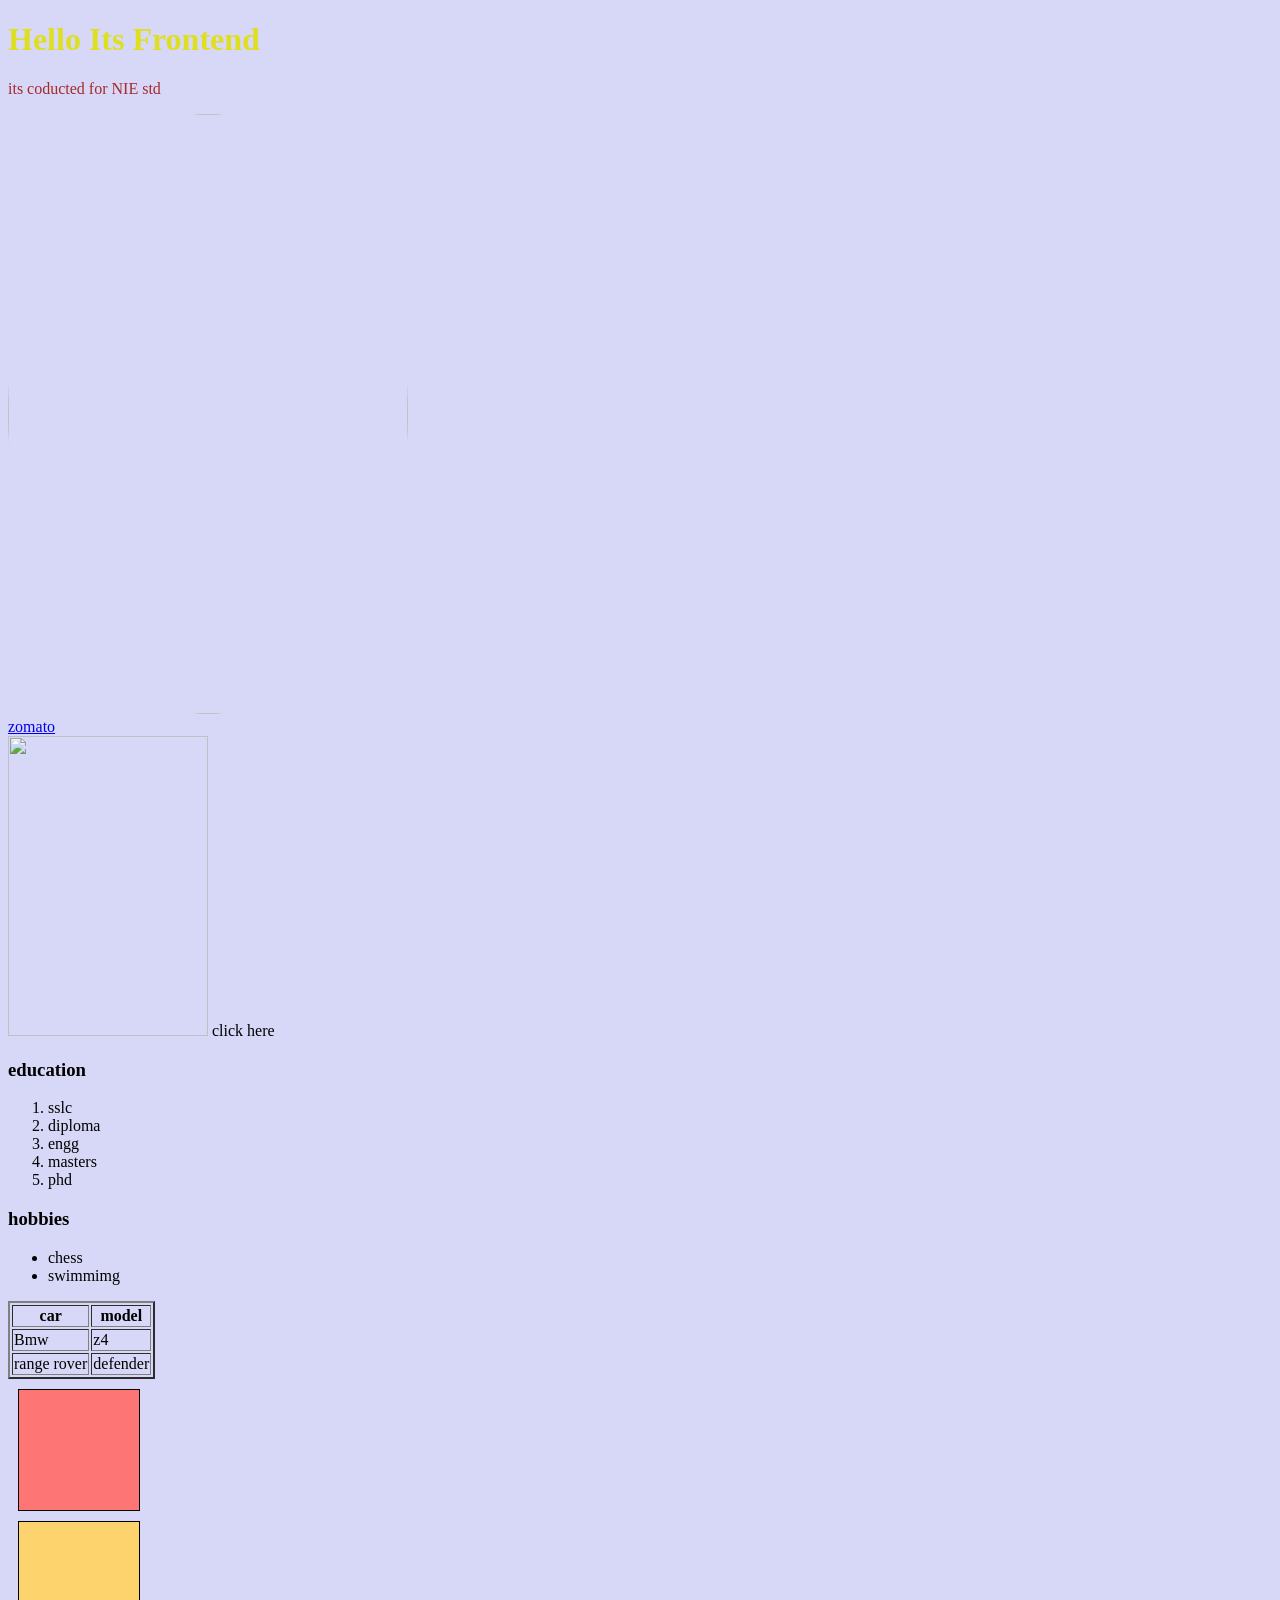
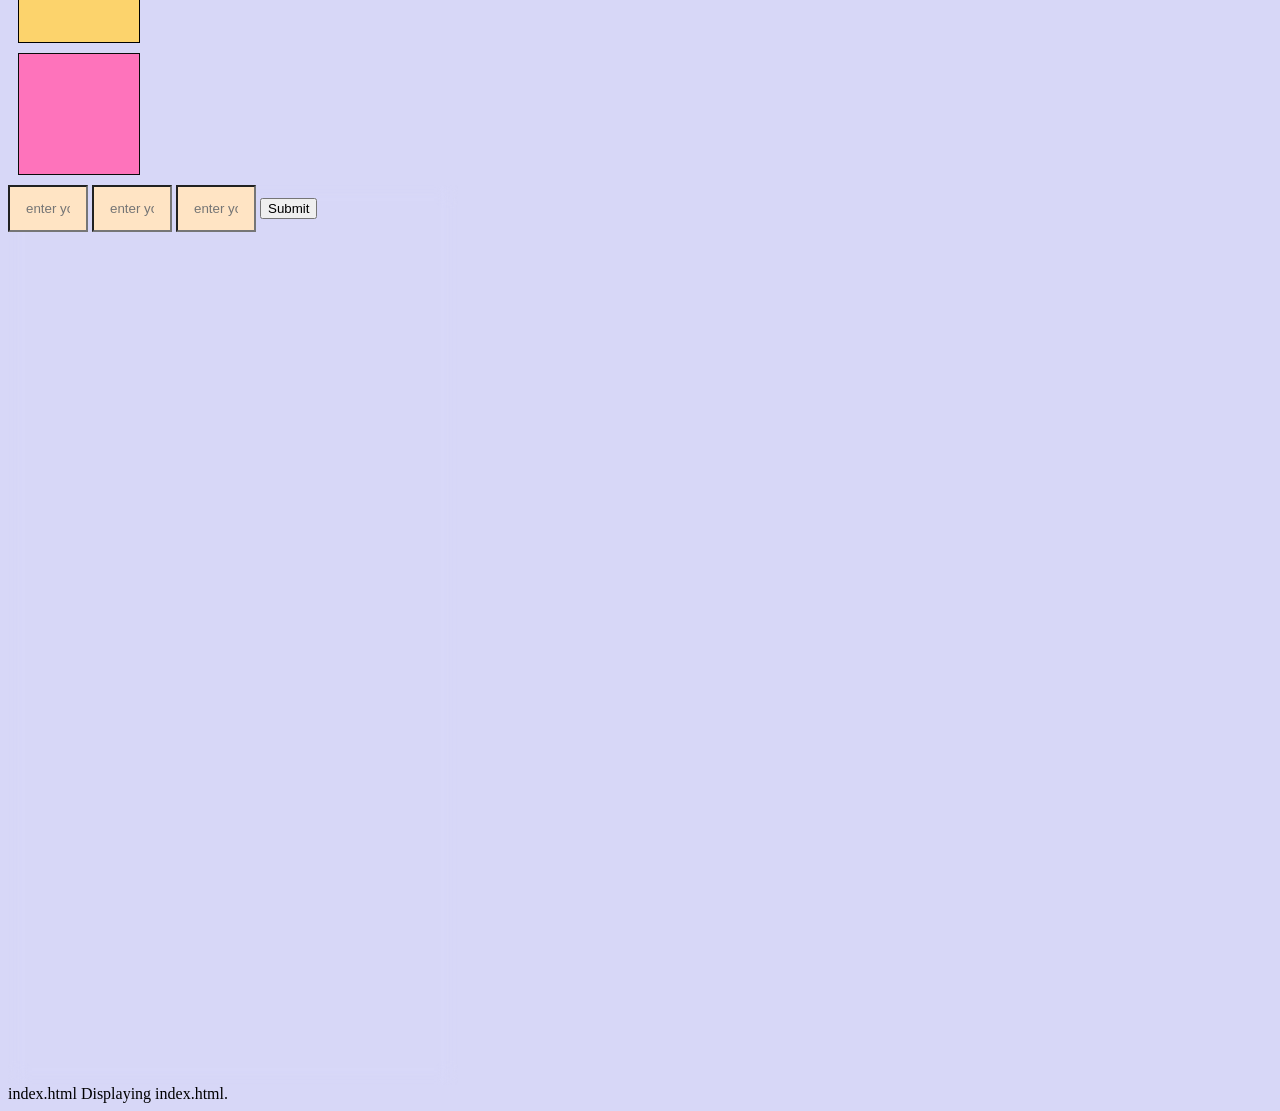
==== index.html @ 899f5ce4 "My first Commit" ====
<!DOCTYPE html>
<html lang="en">
<head>
    <meta charset="UTF-8">
    <meta name="viewport" content="width=device-width, initial-scale=1.0">
    <title>Document</title>
    <link rel="stylesheet" href="style.css">
</head>
<body>
    <h1>Hello Its Frontend</h1>
    <p style="color:brown;">its coducted for NIE std</p>
    <img src="https://tse1.mm.bing.net/th/id/OIP.-VQYwyzMZPMOb0UZj4uGkwHaNJ?r=0&rs=1&pid=ImgDetMain&o=7&rm=3.jpg" id="cris"><br>
      <a href="https://www.zomato.com/">zomato</a><br>
      <a herf="https://media.pri.org/s3fs-public/story/images/Real%20Madrid.jpg imagewe after clicking"><img src="https://logos-world.net/wp-content/uploads/2020/06/Real-Madrid-symbol.png" id=></a>
      <a herf="vote.html">click here</a>
      <h3>education</h3>
      <ol>
      <li>sslc</li>
      <li>diploma</li>
      <li>engg</li>
      <li>masters</li>
      <li>phd</li>
    </ol>

      <h3>hobbies</h3>
      <ul>
      <li>chess</li>
      <li>swimmimg</li>
      </ul>

      <table border="2">
        <tr>
            <th>car</th>
            <th>model</th>
        </tr>
        <tr>
            <td>Bmw</td>
            <td>z4</td>
        </tr>
        <tr>
            <td>range rover</td>
            <td>defender</td>
        </tr>
      </table>
      <style>

    h1{ /*  selector */
           color:rgb(223, 223, 34) /* internal css  */
        }

      </style>
      <div id ="div1"></div>
      <div id ="div2"></div>
      <div id ="div3"></div>
      <form action="">
        <input type="text" placeholder="enter your name" >
        <input type="text " placeholder="enter your age" name="" id="">
         <input type="password" placeholder="enter your password" >
        <button on click="vote()">Submit</button>
        <script src="vote.js"></script>
      </form>

</body>
</html>
index.html
Displaying index.html.
---- style.css ----
body{
    background-color: rgb(215, 215, 247);
}

img{
    height: 300px;
    width:200px;
}
#cris{
    height: 600px;
    width:400px;
    border-radius: 50%;

}
#div1{
    height: 100px;
    width: 100px;
    padding: 10px;
    margin: 10px;
    background-color: rgb(254, 117, 117);
    border: 1px solid black;
    border-radius: 50;
}
#div2{
    height: 100px;
    width: 100px;
    padding: 10px;
    margin: 10px;
    background-color: rgb(252, 211, 108);
    border: 1px solid black;
    border-radius: 50;
}
#div3{
    height: 100px;
    width: 100px;
    padding: 10px;
    margin: 10px;
    background-color: rgb(254, 115, 187);
    border: 1px solid rgb(10, 10, 10);
    border-radius: 50;
}
#div1:hover{
    background-color:red ;
    box-shadow: 0 0 25px black;
}
#div2:hover{
    background-color:rgb(249, 159, 4) ;
    box-shadow: 0 0 25px black;
}
#div3:hover{
    background-color:rgb(255, 0, 212) ;
    box-shadow: 0 0 25px black;
}
form{
    width: 450px;
    min-height: 100vh;
    flex-direction: column;
    justify-content: center;
    align-items: center;
    font-family: 'Times New Roman', Times, serif;
    backdrop-filter: blur(10px);
}
input{
    width: 80px;
    box-sizing: border-box;
    padding:14px 16px;
    background-color: bisque;
    transition: 0.3s ease;
}
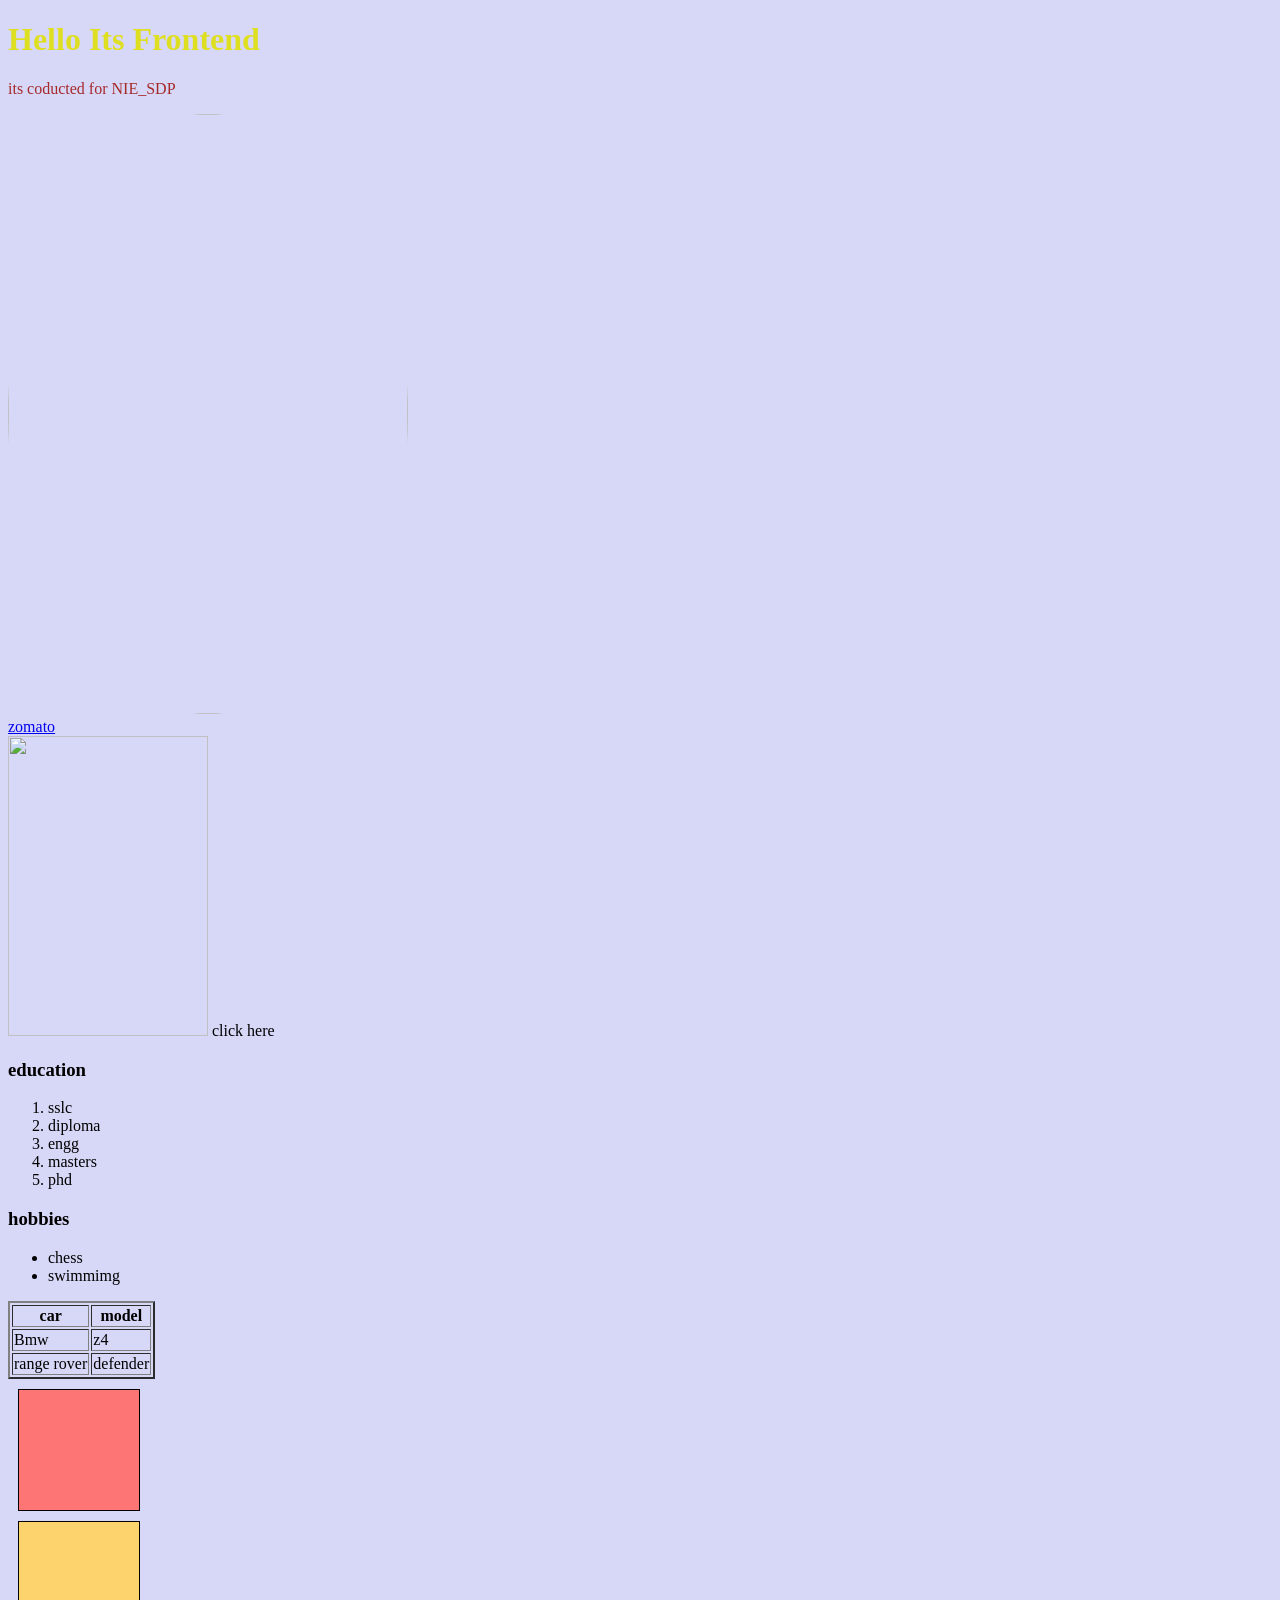
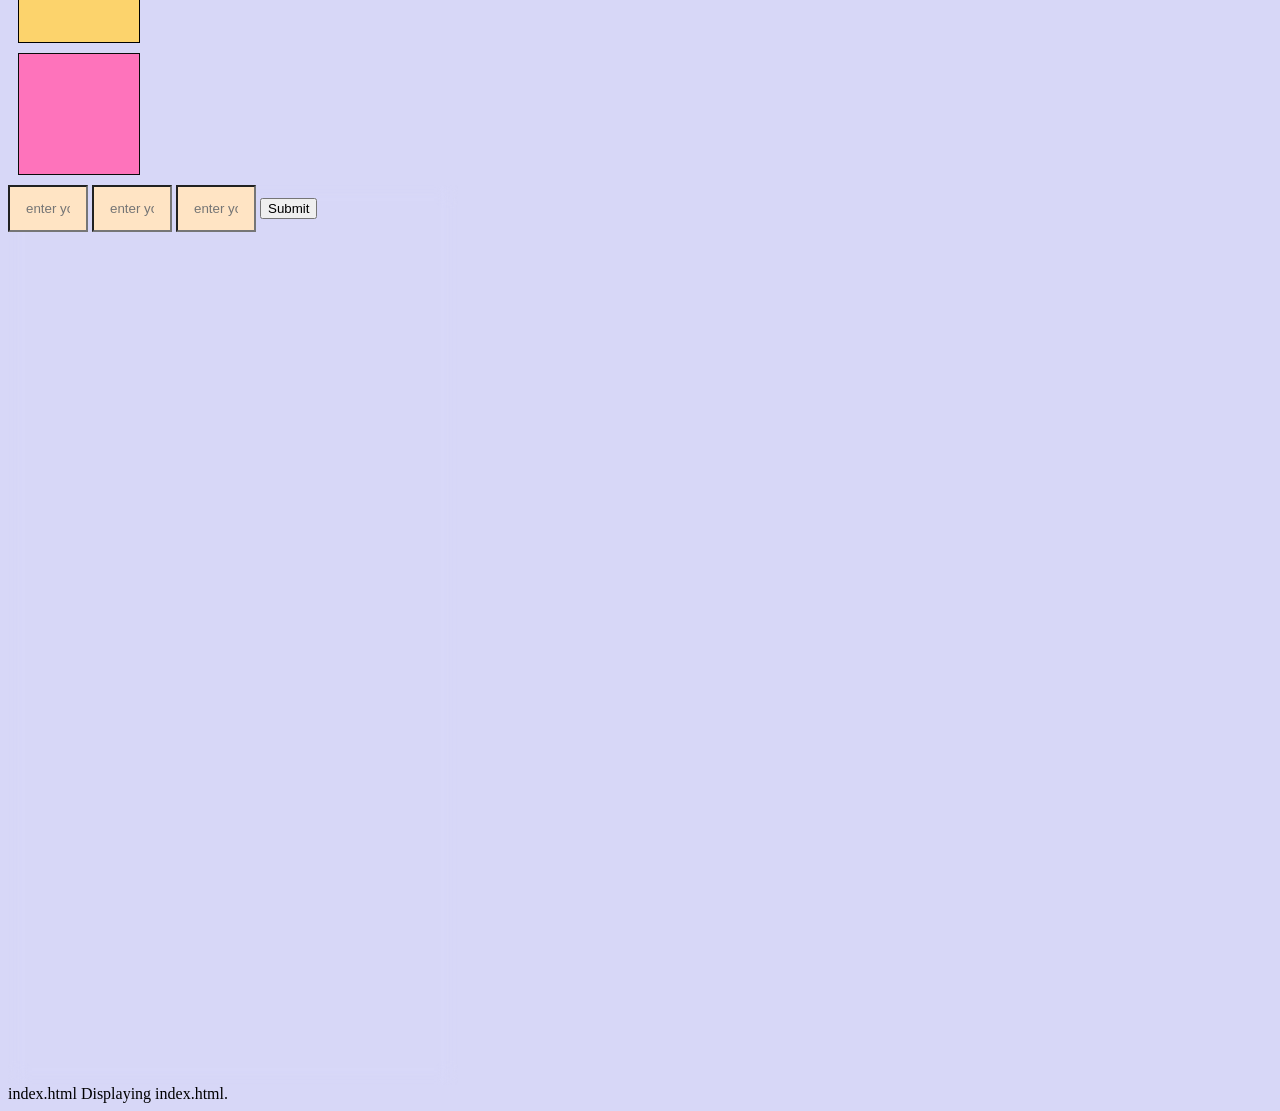
==== commit af82d883: "Update index.html" ====
--- a/index.html
+++ b/index.html
@@ -8,7 +8,7 @@
 </head>
 <body>
     <h1>Hello Its Frontend</h1>
-    <p style="color:brown;">its coducted for NIE std</p>
+    <p style="color:brown;">its coducted for NIE_SDP</p>
     <img src="https://tse1.mm.bing.net/th/id/OIP.-VQYwyzMZPMOb0UZj4uGkwHaNJ?r=0&rs=1&pid=ImgDetMain&o=7&rm=3.jpg" id="cris"><br>
       <a href="https://www.zomato.com/">zomato</a><br>
       <a herf="https://media.pri.org/s3fs-public/story/images/Real%20Madrid.jpg imagewe after clicking"><img src="https://logos-world.net/wp-content/uploads/2020/06/Real-Madrid-symbol.png" id=></a>
@@ -63,4 +63,4 @@
 </body>
 </html>
 index.html
-Displaying index.html.+Displaying index.html.
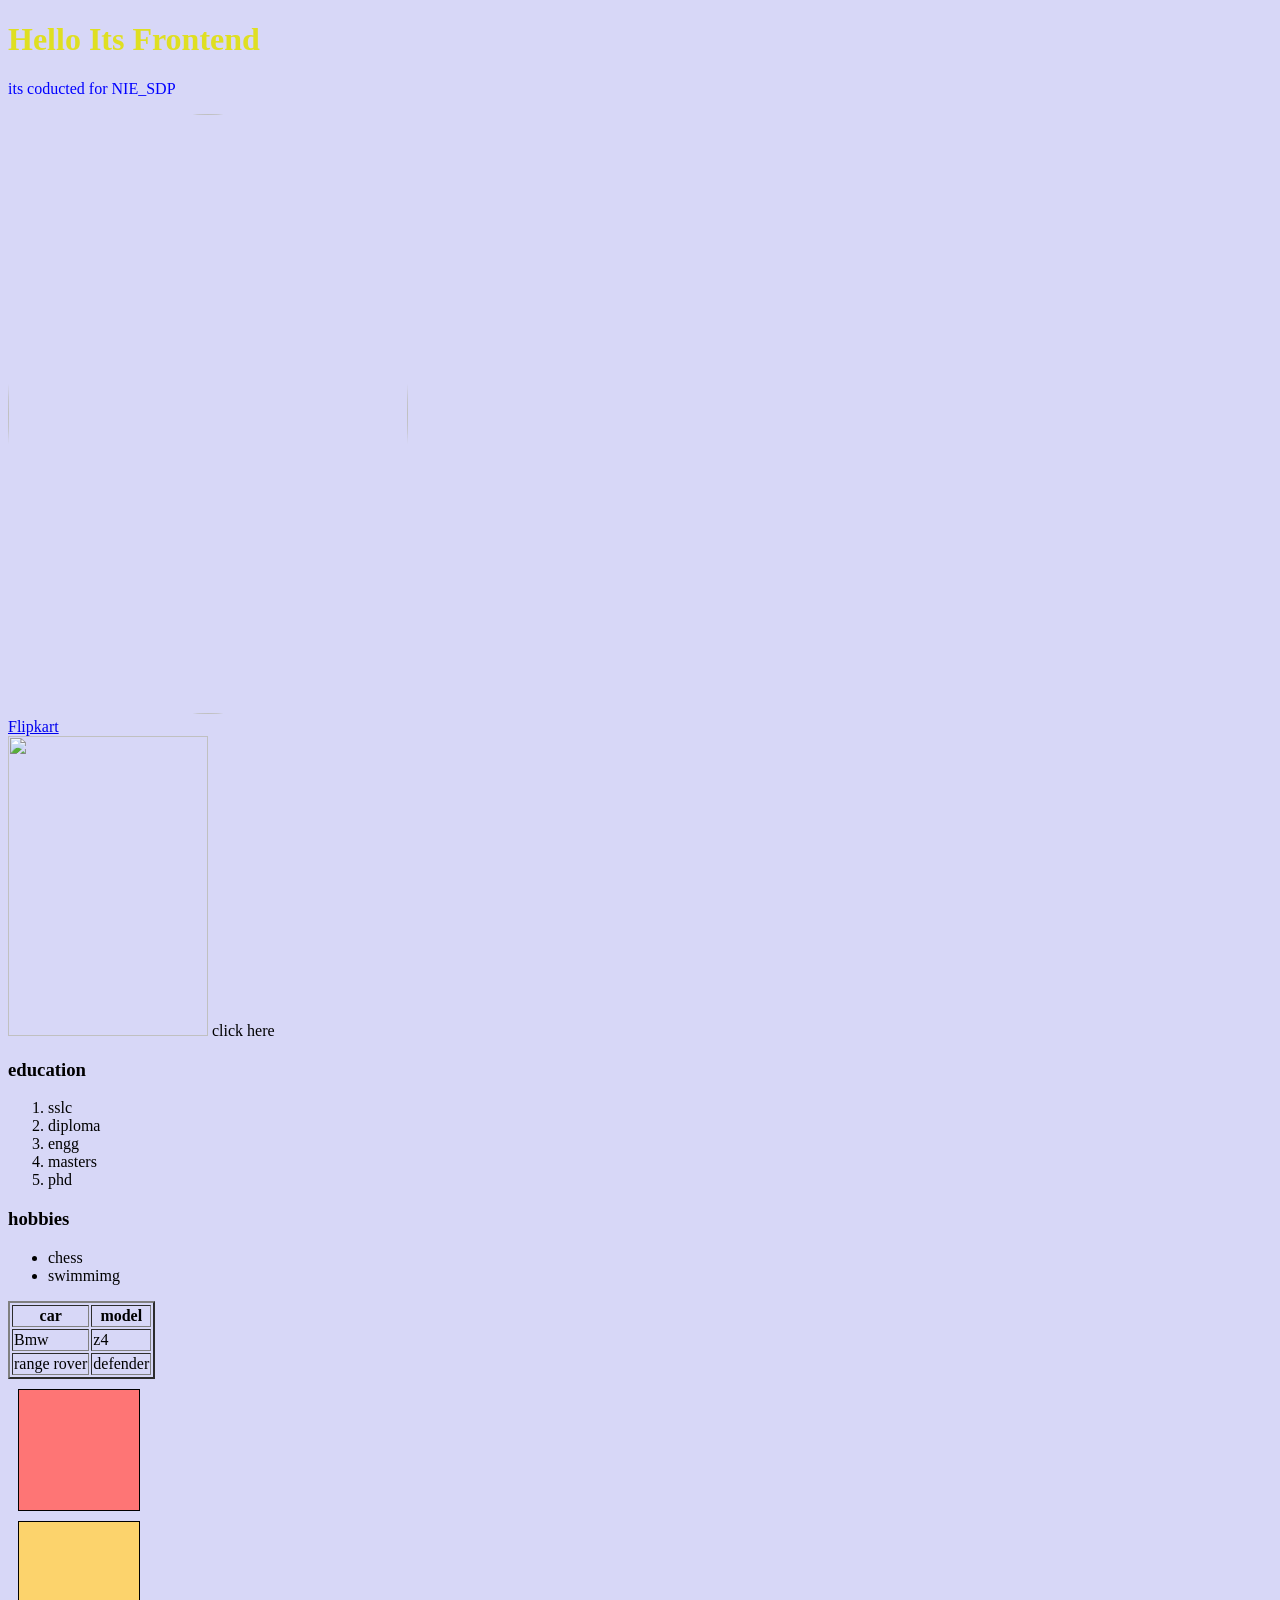
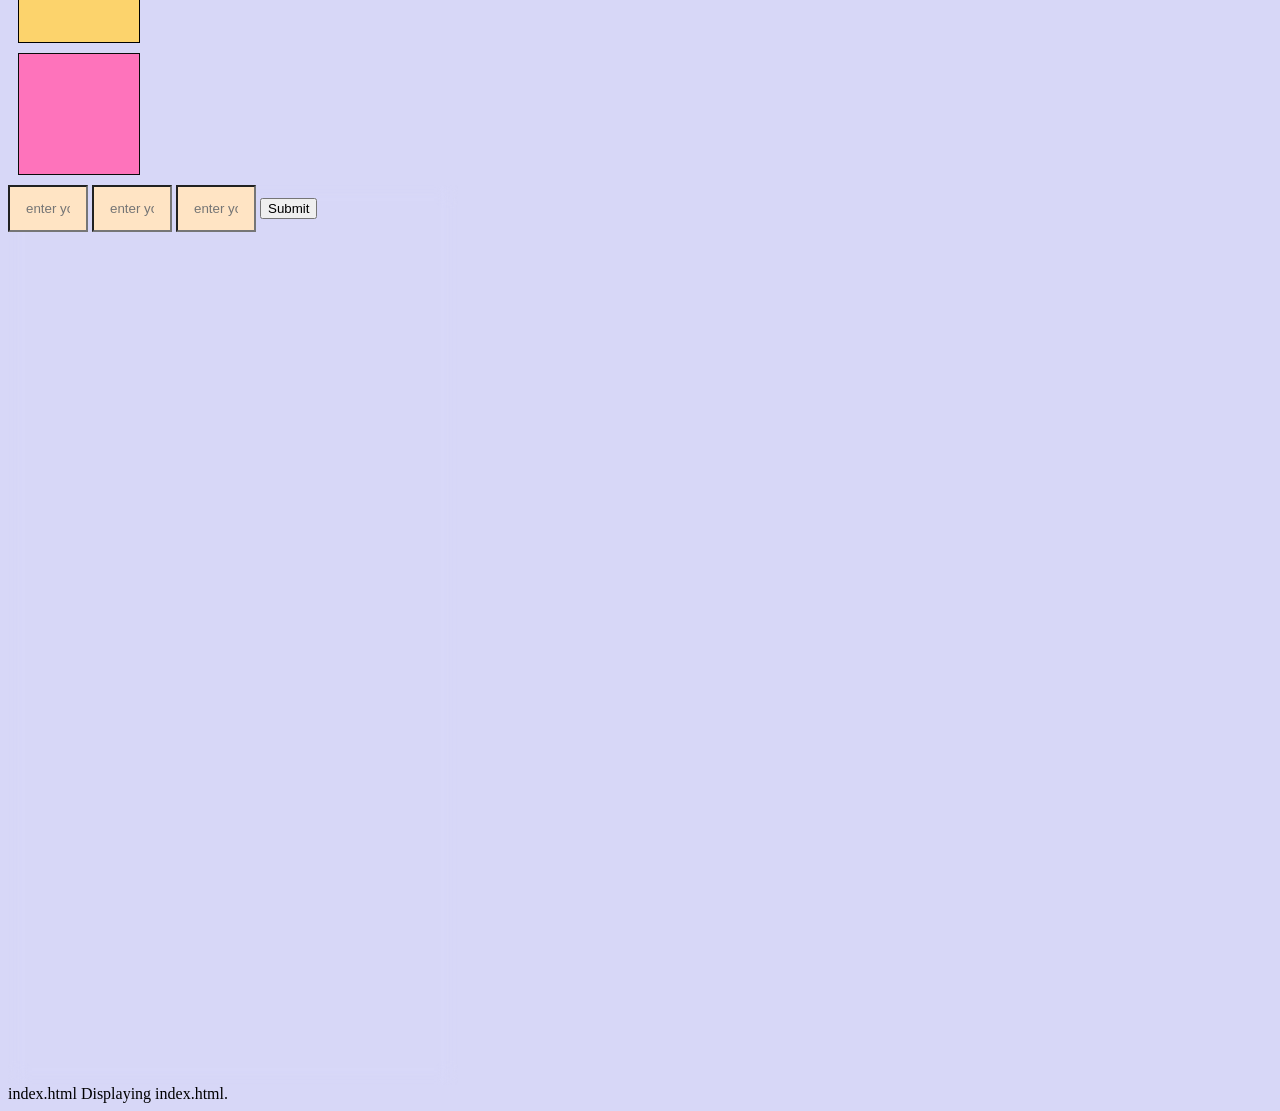
==== commit 3f84ed11: "Update index.html" ====
--- a/index.html
+++ b/index.html
@@ -8,9 +8,9 @@
 </head>
 <body>
     <h1>Hello Its Frontend</h1>
-    <p style="color:brown;">its coducted for NIE_SDP</p>
+    <p style="color:blue;">its coducted for NIE_SDP</p>
     <img src="https://tse1.mm.bing.net/th/id/OIP.-VQYwyzMZPMOb0UZj4uGkwHaNJ?r=0&rs=1&pid=ImgDetMain&o=7&rm=3.jpg" id="cris"><br>
-      <a href="https://www.zomato.com/">zomato</a><br>
+      <a href="https://www.zomato.com/">Flipkart</a><br>
       <a herf="https://media.pri.org/s3fs-public/story/images/Real%20Madrid.jpg imagewe after clicking"><img src="https://logos-world.net/wp-content/uploads/2020/06/Real-Madrid-symbol.png" id=></a>
       <a herf="vote.html">click here</a>
       <h3>education</h3>
